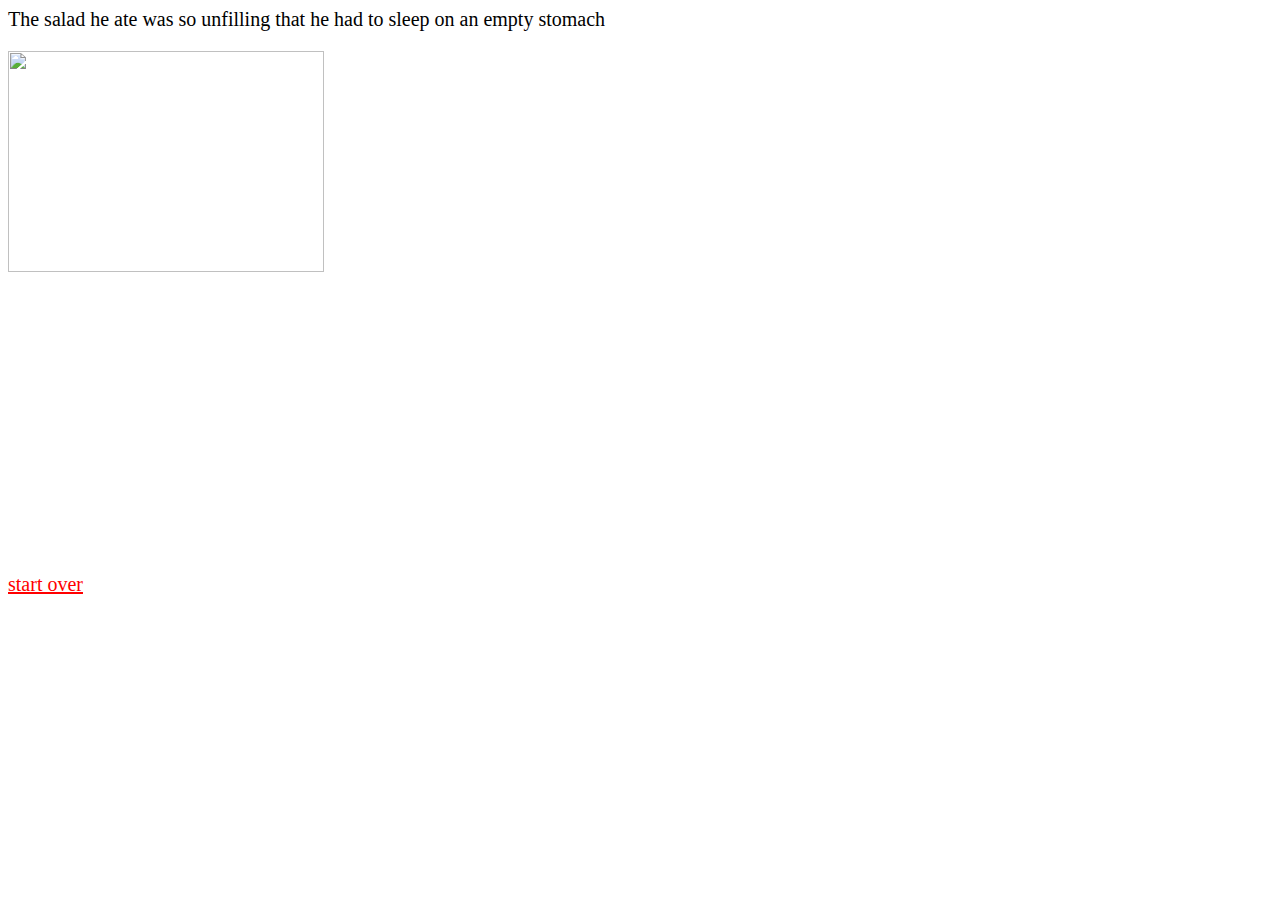
==== rocko2.html @ 35df3fe1 "uploaded assignment" ====
<html>
	<head>
		<link rel="stylesheet" type="text/css" href="styles.css">
		<title>Rocko The Dog</title>
	</head>
	<body>

		<p>The salad he ate was so unfilling that he had to sleep on an empty stomach </p>


		
		<div>
			<img src="images/Sleeping_dog.jpg">
		</div>


		

			<a href="index.html">start over</a>


	</body>
	</html>
---- styles.css ----
img {
	width: 50%;
}

div {

	margin-bottom: 5em;
}

a {
	color: red;
	font-size: 20px;
}
p{
	font-size: 20px;
}
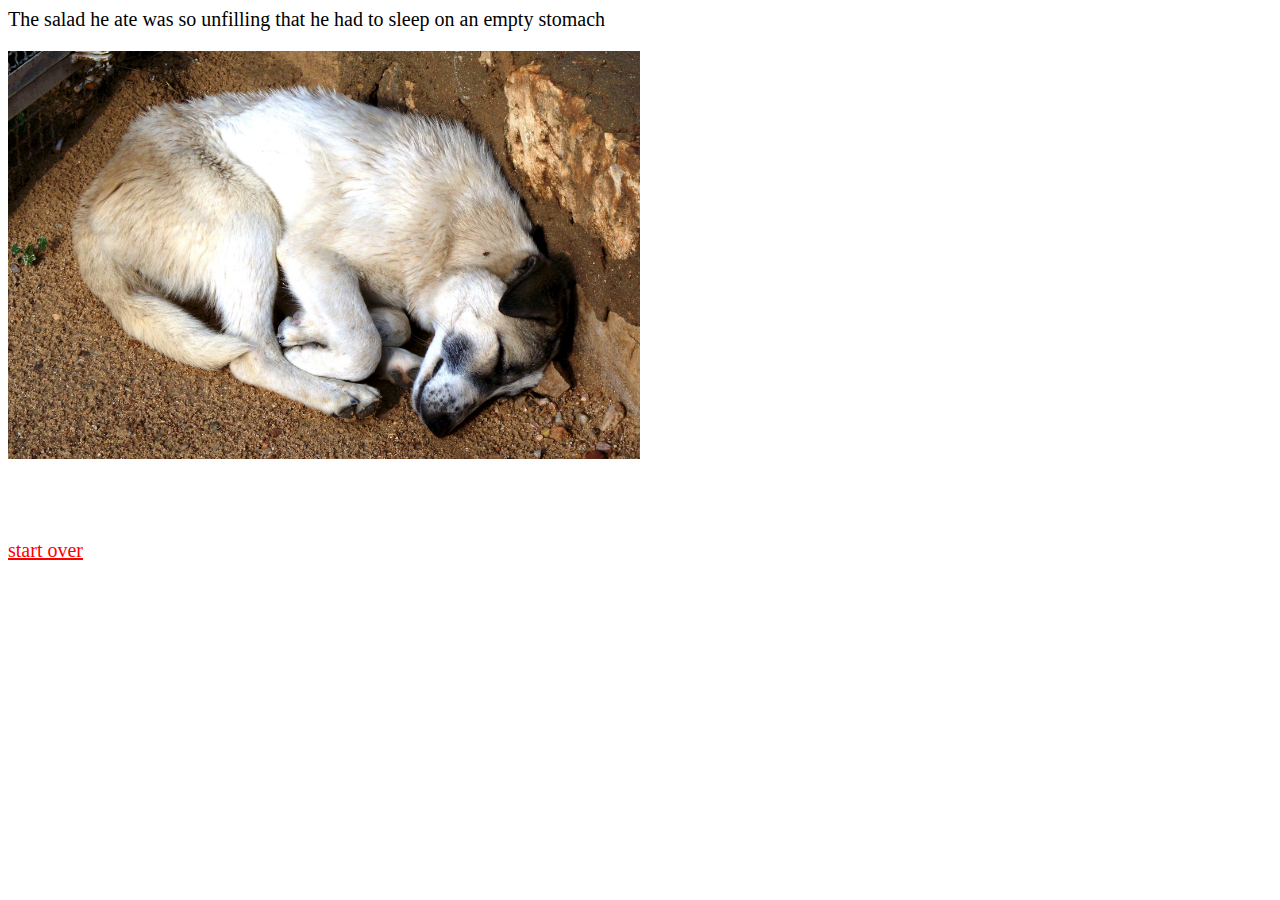
==== commit 0c827a95: "uploaded assignment" ====
--- a/rocko2.html
+++ b/rocko2.html
@@ -10,7 +10,7 @@
 
 		
 		<div>
-			<img src="images/Sleeping_dog.jpg">
+			<img src="images/Sleeping_dog.JPG">
 		</div>
 
 
